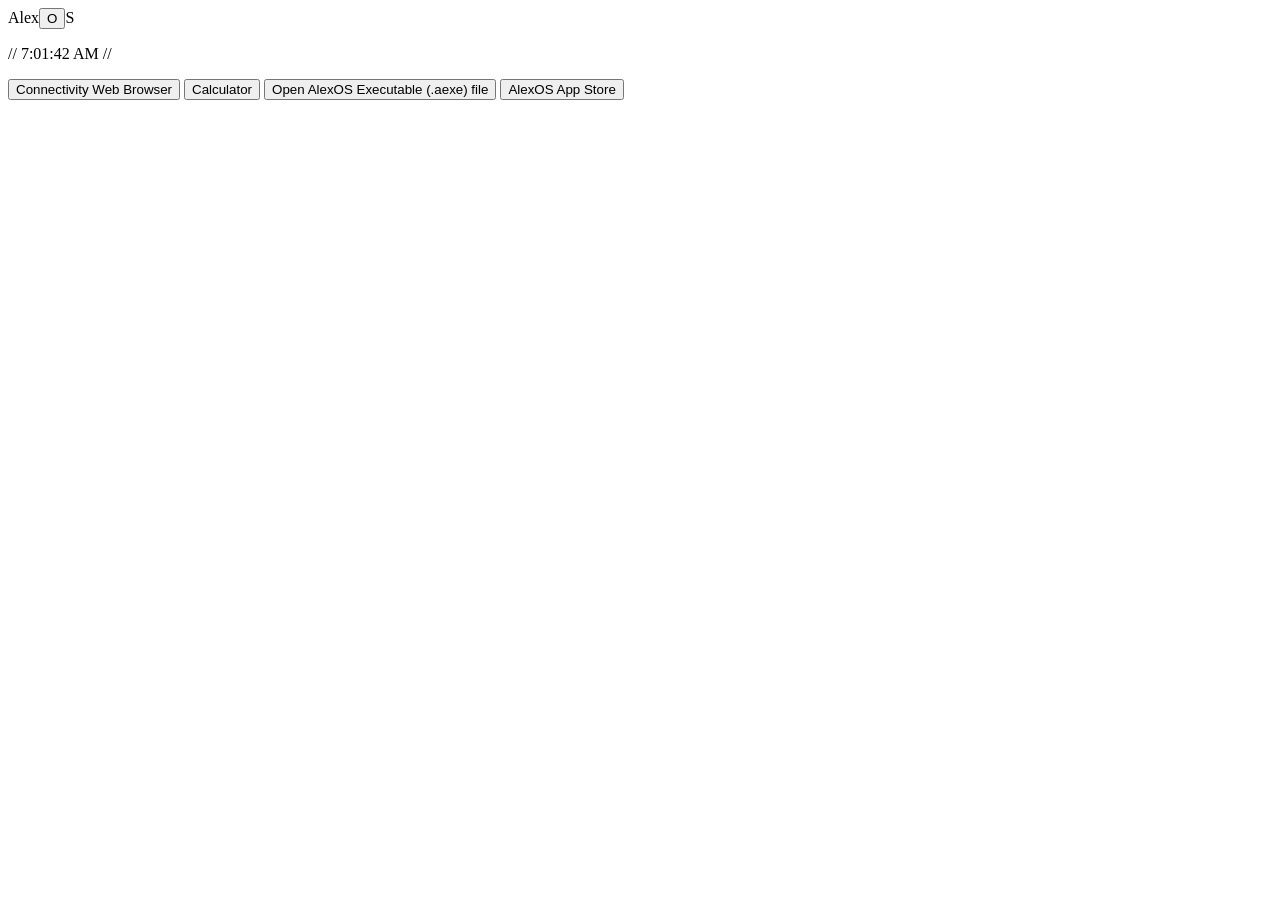
==== index.html @ 1943a857 "Add files via upload" ====
<!DOCTYPE html>
<html>
    <head>
        <link href="https://os.ivabgaming.com/LocusOS/style.css" rel="stylesheet">
    </head>
    <body>
        <div class="screen active">
            <div class="menu-bg"></div>
            <div class="scanlines"></div>
            <div class="menu-content">
                <div class="logo">
                    <span class="logo-geo">Alex</span><span class="logo-dash"><button onclick="secert()" class="logo-v">O</button>S</span>
                </div>
                <p class="tagline" id="clock">// hh:mm:ss //</p> 
                <div class="diff-btns">
                    <button class="diff-btn" onclick="openWeb()">Connectivity Web Browser</button>
                    <button class="diff-btn" onclick="openCalc()">Calculator</button>
                    <button class="diff-btn" onclick="document.getElementById('aexePicker').click()">Open AlexOS Executable (.aexe) file</button>
                    <input type="file" id="aexePicker" accept=".aexe" style="display:none">
                    <button class="diff-btn" onclick="openStore()">AlexOS App Store</button>
                </div>
            </div>
        </div>

        <script>
            function openWeb() {
                window.location.href = 'browser.html';
            }

            function openCalc() {
                window.location.href = 'calc.html';
            }

            (function() {
                const time = document.getElementById('clock');

                function updateClock() {
                    if (!time) return;
                    const date = new Date();
                    time.textContent = date.toLocaleTimeString();
                    time.textContent = "// " + time.textContent + " //";
                }
                setInterval(updateClock, 100);
            })();

            // Add this to your <script> block in index.html
        document.getElementById('aexePicker').addEventListener('change', function(e) {
        const file = e.target.files[0];
        if (!file) return;

        const reader = new FileReader();
        reader.onload = function(ev) {
        const content = encodeURIComponent(ev.target.result);
            const name = encodeURIComponent(file.name);
            window.location.href = `aexe-runner.html?name=${name}&content=${content}`;
        };
        reader.readAsText(file);
        });

        function openStore() {
            window.location.href = 'store.html';
        }
        </script>

        <script src="https://os.ivabgaming.com/cursor.js"></script>
    </body>
</html>
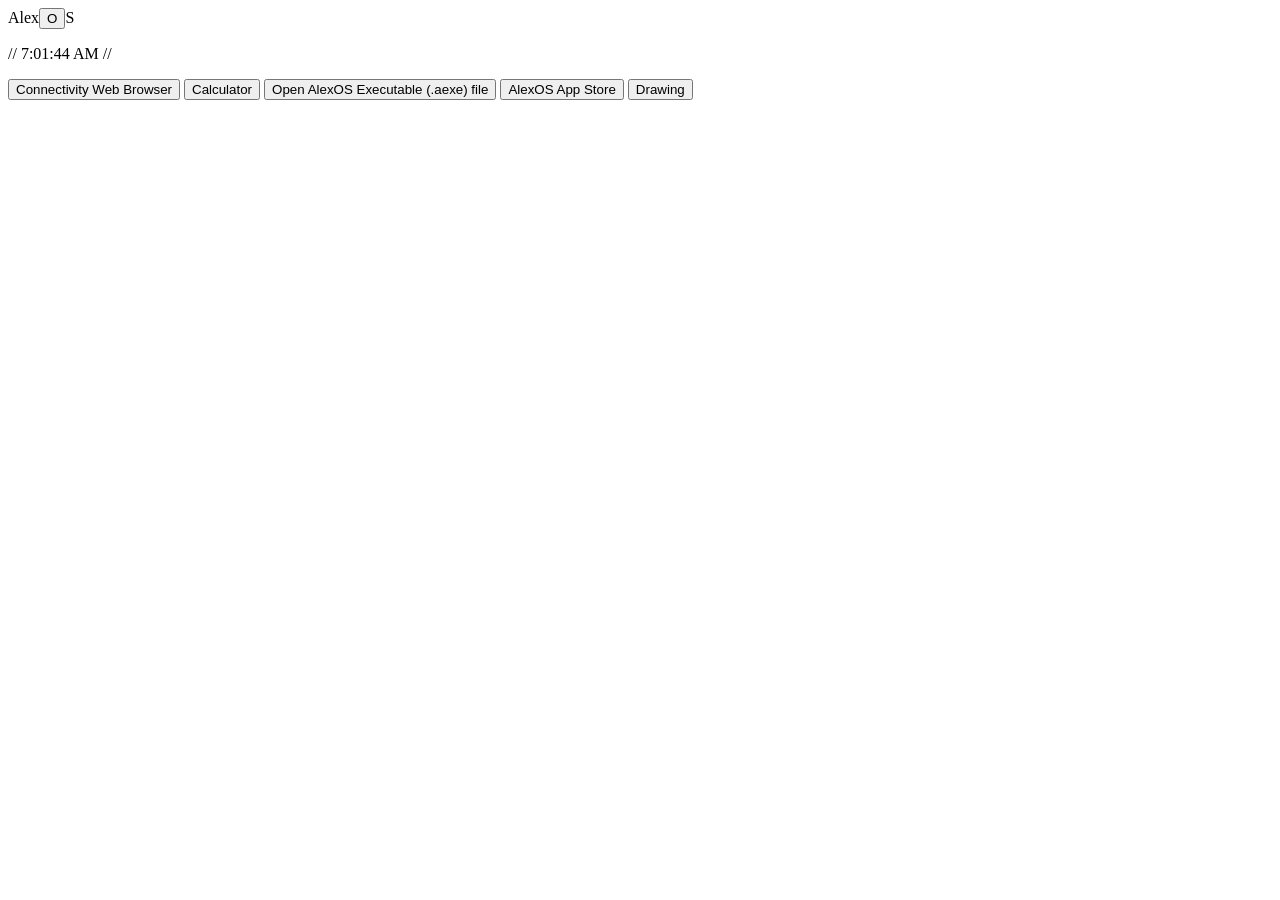
==== commit 04ea60b7: "Add files via upload" ====
--- a/index.html
+++ b/index.html
@@ -18,6 +18,7 @@
                     <button class="diff-btn" onclick="document.getElementById('aexePicker').click()">Open AlexOS Executable (.aexe) file</button>
                     <input type="file" id="aexePicker" accept=".aexe" style="display:none">
                     <button class="diff-btn" onclick="openStore()">AlexOS App Store</button>
+                    <button class="diff-btn" onclick="openDraw()">Drawing</button>
                 </div>
             </div>
         </div>
@@ -60,6 +61,10 @@
         function openStore() {
             window.location.href = 'store.html';
         }
+
+        function openDraw() {
+            window.location.href = 'draw.html';
+        }
         </script>
 
         <script src="https://os.ivabgaming.com/cursor.js"></script>
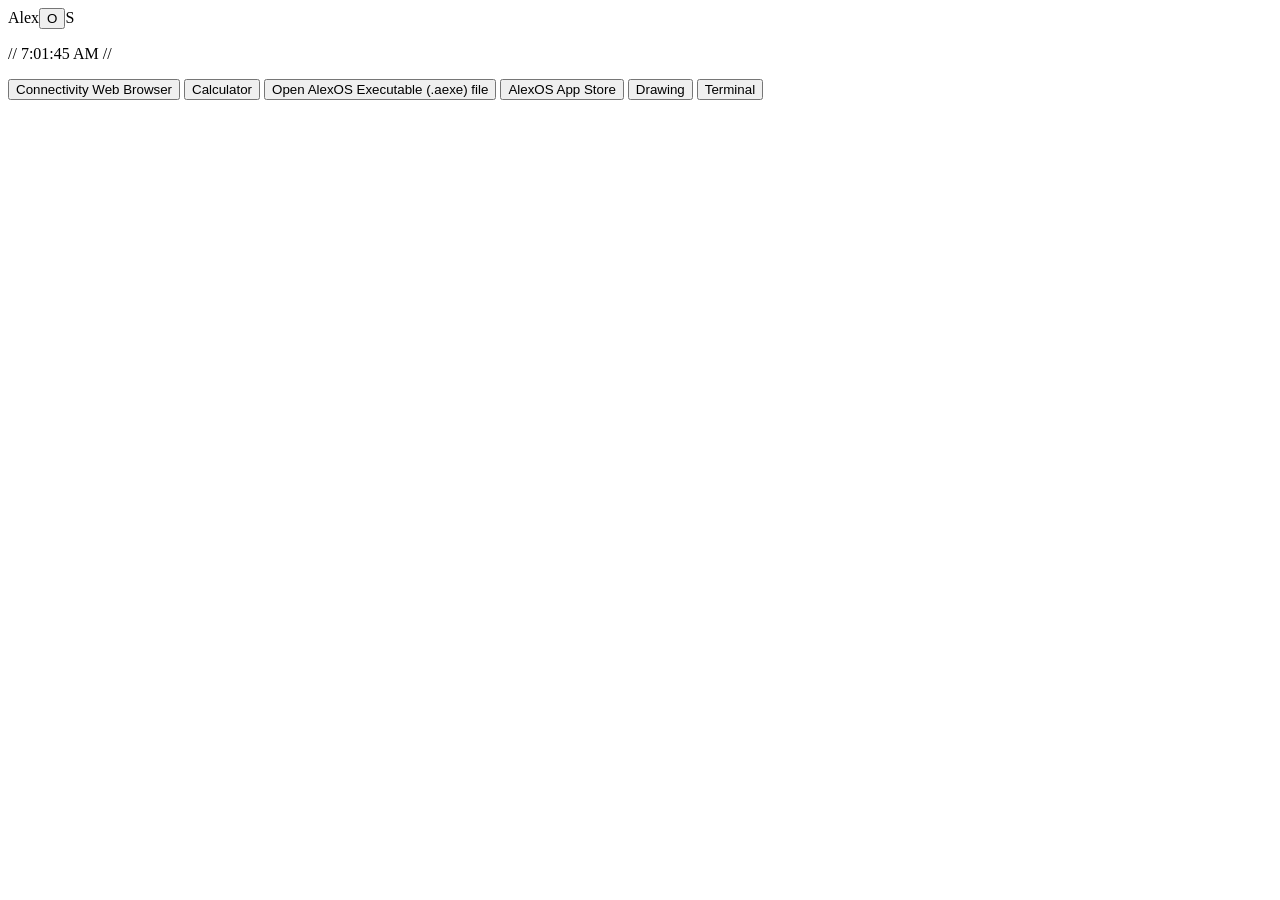
==== commit 3f0c8948: "Add files via upload" ====
--- a/index.html
+++ b/index.html
@@ -19,6 +19,7 @@
                     <input type="file" id="aexePicker" accept=".aexe" style="display:none">
                     <button class="diff-btn" onclick="openStore()">AlexOS App Store</button>
                     <button class="diff-btn" onclick="openDraw()">Drawing</button>
+                    <button class="diff-btn" onclick="terminal()">Terminal</button>
                 </div>
             </div>
         </div>
@@ -65,6 +66,10 @@
         function openDraw() {
             window.location.href = 'draw.html';
         }
+
+        function terminal() {
+            window.location.href = 'terminal.html';
+        }
         </script>
 
         <script src="https://os.ivabgaming.com/cursor.js"></script>
